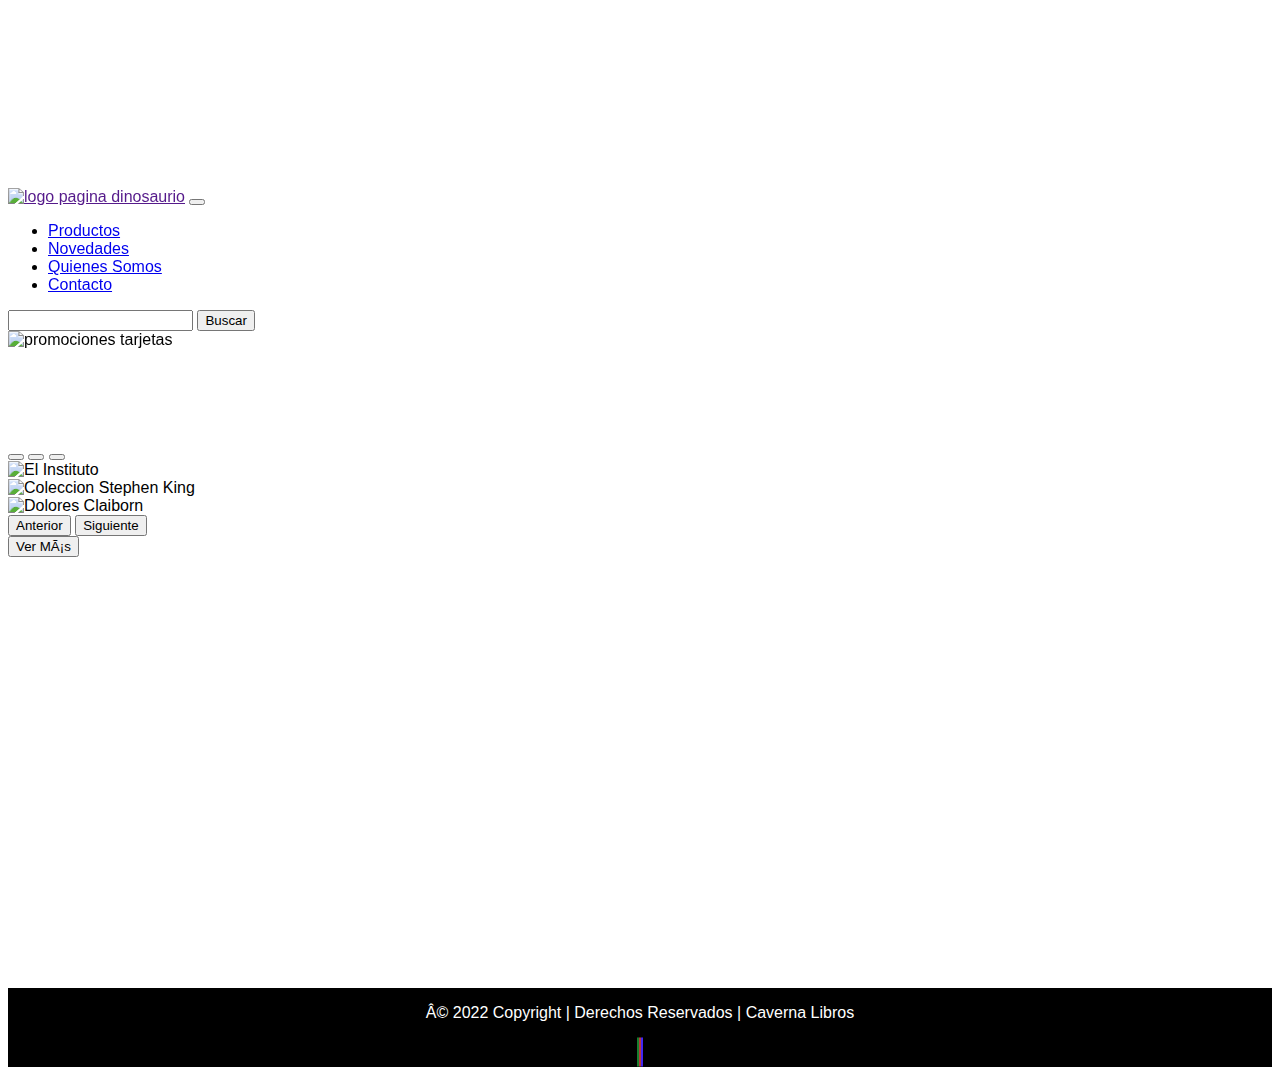
==== index.html @ bb8ae8e0 "terminando entrega" ====
<!DOCTYPE html>
<html lang="es">

<head>
    <meta charset="UTF-7">
    <meta http-equiv="X-UA-Compatible" content="IE=edge">
    <meta name="viewport" content="width=device-width, initial-scale=1.0">
    <link rel="stylesheet" href="https://cdnjs.cloudflare.com/ajax/libs/font-awesome/5.14.0/css/all.min.css"
        integrity="sha512-1PKOgIY59xJ8Co8+NE6FZ+LOAZKjy+KY8iq0G4B3CyeY6wYHN3yt9PW0XpSriVlkMXe40PTKnXrLnZ9+fkDaog=="
        crossorigin="anonymous" referrerpolicy="no-referrer" />
    <link rel="preconnect" href="https://fonts.googleapis.com">
    <link rel="preconnect" href="https://fonts.gstatic.com" crossorigin>
    <link href="https://fonts.googleapis.com/css2?family=Amatic+SC:wght@700&display=swap" rel="stylesheet">

    <link rel="stylesheet" href="./css/bootstrap.css">
    <link rel="icon" type="img/png" href="./img/books.png">
    <link rel="stylesheet" href="./css/main.css">
    <link href="https://unpkg.com/aos@2.3.1/dist/aos.css" rel="stylesheet">
    <title>Caverna Libros | Inicio</title>
    <meta name="description" content="libreria caverna libros nuevos usados seleccionados">
    <meta name="keywords" content="libros caverna editorial autor titulos libreria envio gratis">
</head>

<body>
    <header class="header">
        <h1 class="title">Caverna Libros</h1>

    </header>

    <nav class="navbar navbar-expand-lg navbar-light bg-light mt-2">
        <div data-aos="fade-right" data-aos-offset="300" data-aos-easing="ease-in-sine" class="container-fluid">
            <a class="navbar-brand" href=""><img src="./img/dinosaurios.png" alt="logo pagina dinosaurio"></a>
            <button class="navbar-toggler" type="button" data-bs-toggle="collapse"
                data-bs-target="#navbarSupportedContent" aria-controls="navbarSupportedContent" aria-expanded="false"
                aria-label="Toggle navigation">
                <span class="navbar-toggler-icon"></span>
            </button>
            <div class="collapse navbar-collapse text-center" id="navbarSupportedContent">
                <ul class="navbar-nav me-auto mb-2 mb-lg-0">
                    <li class="nav-item me-2">
                        <a class="nav-link" href="./pages/productos.html">
                            Productos
                        </a>

                    </li>
                    <li class="nav-item me-2">
                        <a class="nav-link" href="./pages/novedades.html">Novedades</a>
                    </li>
                    <li class="nav-item me-2">
                        <a class="nav-link" href="./pages/quienessomos.html">Quienes Somos</a>
                    </li>
                    <li class="nav-item me-2">
                        <a class="nav-link" href="./pages/contactos.html">Contacto</a>
                    </li>
                </ul>

            </div>
        </div>
        <span class="border border-dark me-2">
            <div class="input-group">
                <input type="text" class="form-control" aria-label="Text input with segmented dropdown button">
                <button type="button" class="btn btn-success">Buscar</button>
            </div>
        </span>
    </nav>

    <main class="container">

        <div class="row">
            <div data-aos="zoom-in" class="col-md-12 mt-2 mb-2">
                <img class="img-thumbnail mt-3" src="./img/bancos.jpg" alt="promociones tarjetas">
            </div>

            <div class="col-md-12 col-lg-10 col-xl-10">
                <h2 class="imgtitle text-center">Especial de Marzo: Stephen King</h2>
                <div id="carouselExampleIndicators" class="carousel slide" data-bs-ride="carousel">
                    <div class="carousel-indicators">
                        <button type="button" data-bs-target="#carouselExampleIndicators" data-bs-slide-to="0"
                            class="active" aria-current="true" aria-label="Slide 1"></button>
                        <button type="button" data-bs-target="#carouselExampleIndicators" data-bs-slide-to="1"
                            aria-label="Slide 2"></button>
                        <button type="button" data-bs-target="#carouselExampleIndicators" data-bs-slide-to="2"
                            aria-label="Slide 3"></button>
                    </div>
                    <div class="carousel-inner">
                        <div class="carousel-item active">
                            <img src="./img/el instituto.png" class="d-block w-100" alt="El Instituto">
                        </div>
                        <div class="carousel-item">
                            <img src="./img/El-resplandor-i6n21059467.png" class="d-block w-100"
                                alt="Coleccion Stephen King">
                        </div>
                        <div class="carousel-item">
                            <img src="./img/varios.png" class="d-block w-100" alt="Dolores Claiborn">
                        </div>
                    </div>
                    <button class="carousel-control-prev" type="button" data-bs-target="#carouselExampleIndicators"
                        data-bs-slide="prev">
                        <span class="carousel-control-prev-icon" aria-hidden="true"></span>
                        <span class="visually-hidden">Anterior</span>
                    </button>
                    <button class="carousel-control-next" type="button" data-bs-target="#carouselExampleIndicators"
                        data-bs-slide="next">
                        <span class="carousel-control-next-icon" aria-hidden="true"></span>
                        <span class="visually-hidden">Siguiente</span>
                    </button>
                </div>
                <div class="col-md-4 col-lg-2 mt-2 mb-2">
                    <a href="./pages/productos.html">
                        <button type="button" class="btn btn-info">
                            Ver Más
                        </button>
                    </a>
                </div>
            </div>
            <div class="col-md-6 col-lg-4 col-xl-4">
                <h2 class="imgtitle text-center">Recomendado del mes...</h2>
                <div data-aos="fade-right" data-aos-offset="500" data-aos-easing="ease-ease">
                    <div class="card d-block mx-auto">
                        <img src="./img/la apelacion.png" class="img-thumbnail" alt="la apelacion">
                        <div class="card-body">
                            <h5 class="card-title" style="font-weight: 700;">La Apelación</h5>
                            <p class="card-text d-none d-md-block d-lg-block">Un asesinato. Quince sospechosos.
                                ¿Puedes descubrir la verdad?</p>
                            <a href="./pages/novedades.html" class="btn btn-info d-sm-block d-md-block d-lg-block">Ver
                                más</a>
                        </div>
                    </div>
                </div>
            </div>
            <div class="col-sm-5 col-md-4 col-lg-4 col-xl-8 pb-4 ">
                <h2 class="imgtitle text-center">ELEGÍ, PAGÁ Y RECIBÍ TU PEDIDO SIN MOVERTE DE TU CASA.</h2>

                <div class="col-md-5 col-lg-4 col-xl-3">
                    <div data-aos="fade-left" data-aos-offset="500" data-aos-easing="ease-in-sine">
                        <div class="card d-block mx-auto">
                            <img src="./img/Literaria_Rayuela_Cortazar.png" class="card-img-top"
                                alt="Rayuela Julio Cortazar">
                            <div class="card-body">
                                <h5 class="card-title pb-4">Rayuela</h5>
                                <a href="#" class="btn btn-primary">$1190</a>
                            </div>
                        </div>
                    </div>

                </div>
            </div>
    </main>

    <footer class="footer">
        <div>
            <p> © 2022 Copyright | Derechos Reservados | Caverna Libros</p>

        </div>
        <div>
            <section>

                <a class="btn btn-outline succes btn-floating m-1" href="#!" role="button">
                    <i class="fab fa-whatsapp"></i>
                </a>

                <a class="btn btn-outline primary btn-floating m-1" href="#!" role="button">
                    <i class="fab fa-instagram"></i>
                </a>

                <a class="btn secondary btn-floating m-1" href="#!" role="button">
                    <i class="fab fa-twitter"></i>
                </a>

            </section>
        </div>
    </footer>

    <script src="https://cdn.jsdelivr.net/npm/@popperjs/core@2.10.2/dist/umd/popper.min.js"
        integrity="sha384-7+zCNj/IqJ95wo16oMtfsKbZ9ccEh31eOz1HGyDuCQ6wgnyJNSYdrPa03rtR1zdB"
        crossorigin="anonymous"></script>
    <script src="https://cdn.jsdelivr.net/npm/bootstrap@5.1.3/dist/js/bootstrap.min.js"
        integrity="sha384-QJHtvGhmr9XOIpI6YVutG+2QOK9T+ZnN4kzFN1RtK3zEFEIsxhlmWl5/YESvpZ13"
        crossorigin="anonymous"></script>
    <script src="https://unpkg.com/aos@2.3.1/dist/aos.js"></script>
    <script>
        AOS.init();
    </script>

</body>

</html>
---- css/main.css ----
.iconStyle, .primary, .secondary, .succes {
  border: 1px solid;
  border-radius: 20px; }

.primary {
  color: #b33a3a;
  font-size: 25px; }

.secondary {
  color: #4426f0;
  font-size: 25px; }

.succes {
  color: #197e2e;
  font-size: 25px; }

.header {
  display: flex;
  justify-content: flex-start;
  justify-content: center;
  align-items: center;
  height: 20vh;
  padding: 0 20px; }
  .header .title {
    color: white;
    text-align: left;
    font-family: 'Amatic SC', cursive;
    font-size: 5rem;
    margin-left: 10px;
    margin-top: 20px; }

.navbar .nav-item:hover {
  transform: scale(1.3); }

.navbar .nav-item {
  transition: all 0.5s ease; }

.footer {
  background-color: black;
  color: white;
  margin-top: auto;
  width: 100%;
  text-align: center; }

body {
  display: flex;
  flex-direction: column;
  font-family: 'comfortaa', sans-serif;
  background-image: url(../img/cavern.jpg);
  background-repeat: no-repeat;
  background-size: cover;
  min-height: 100vh; }

main .card {
  width: 16rem; }

main .imgtitle {
  font-family: 'Amatic SC', cursive;
  font-size: 35px;
  text-align: start;
  text-decoration: underline;
  margin-top: 20px;
  color: white; }

main .titlequien {
  font-family: 'Amatic SC', cursive;
  color: white;
  font-size: 30px; }
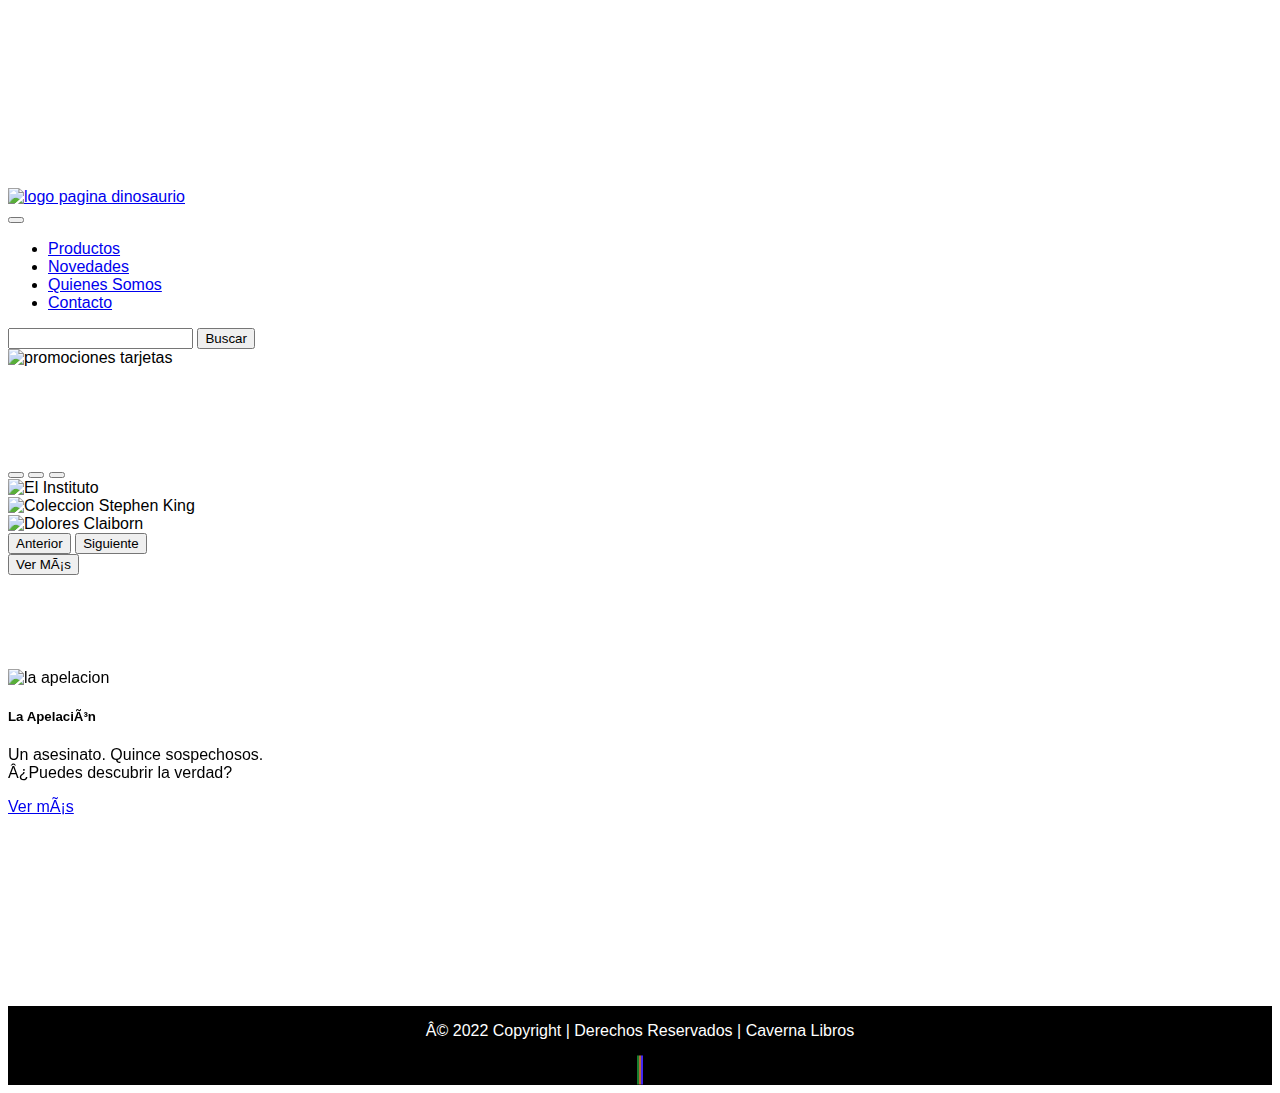
==== commit f452d5db: "Entrega" ====
--- a/index.html
+++ b/index.html
@@ -14,6 +14,8 @@
 
     <link rel="stylesheet" href="./css/bootstrap.css">
     <link rel="icon" type="img/png" href="./img/books.png">
+    <link rel="stylesheet" href="https://cdnjs.cloudflare.com/ajax/libs/csshake/1.5.3/csshake.min.css">
+    <link rel="stylesheet" href="https://cdnjs.cloudflare.com/ajax/libs/animate.css/4.1.1/animate.min.css" />
     <link rel="stylesheet" href="./css/main.css">
     <link href="https://unpkg.com/aos@2.3.1/dist/aos.css" rel="stylesheet">
     <title>Caverna Libros | Inicio</title>
@@ -27,9 +29,12 @@
 
     </header>
 
-    <nav class="navbar navbar-expand-lg navbar-light bg-light mt-2">
-        <div data-aos="fade-right" data-aos-offset="300" data-aos-easing="ease-in-sine" class="container-fluid">
-            <a class="navbar-brand" href=""><img src="./img/dinosaurios.png" alt="logo pagina dinosaurio"></a>
+    <nav class="navbar navbar-expand-lg navbar-light bg-light mt-2 animate__animated animate__backInDown">
+        <div class="container-fluid">
+            <div class="shake-slow shake-constant">
+                <a class="navbar-brand" href="../index.html"><img src="./img/dinosaurios.png"
+                        alt="logo pagina dinosaurio"></a>
+            </div>
             <button class="navbar-toggler" type="button" data-bs-toggle="collapse"
                 data-bs-target="#navbarSupportedContent" aria-controls="navbarSupportedContent" aria-expanded="false"
                 aria-label="Toggle navigation">
@@ -67,7 +72,7 @@
     <main class="container">
 
         <div class="row">
-            <div data-aos="zoom-in" class="col-md-12 mt-2 mb-2">
+            <div class="animate__animated animate__backInLeft col-md-12 mt-2 mb-2">
                 <img class="img-thumbnail mt-3" src="./img/bancos.jpg" alt="promociones tarjetas">
             </div>
 
@@ -115,7 +120,7 @@
             </div>
             <div class="col-md-6 col-lg-4 col-xl-4">
                 <h2 class="imgtitle text-center">Recomendado del mes...</h2>
-                <div data-aos="fade-right" data-aos-offset="500" data-aos-easing="ease-ease">
+                <div data-aos="fade-down-right">
                     <div class="card d-block mx-auto">
                         <img src="./img/la apelacion.png" class="img-thumbnail" alt="la apelacion">
                         <div class="card-body">
@@ -132,7 +137,7 @@
                 <h2 class="imgtitle text-center">ELEGÍ, PAGÁ Y RECIBÍ TU PEDIDO SIN MOVERTE DE TU CASA.</h2>
 
                 <div class="col-md-5 col-lg-4 col-xl-3">
-                    <div data-aos="fade-left" data-aos-offset="500" data-aos-easing="ease-in-sine">
+                    <div  data-aos="fade-down-right">
                         <div class="card d-block mx-auto">
                             <img src="./img/Literaria_Rayuela_Cortazar.png" class="card-img-top"
                                 alt="Rayuela Julio Cortazar">
--- a/css/main.css
+++ b/css/main.css
@@ -3,7 +3,7 @@
   border-radius: 20px; }
 
 .primary {
-  color: #b33a3a;
+  color: #b36a3a;
   font-size: 25px; }
 
 .secondary {
